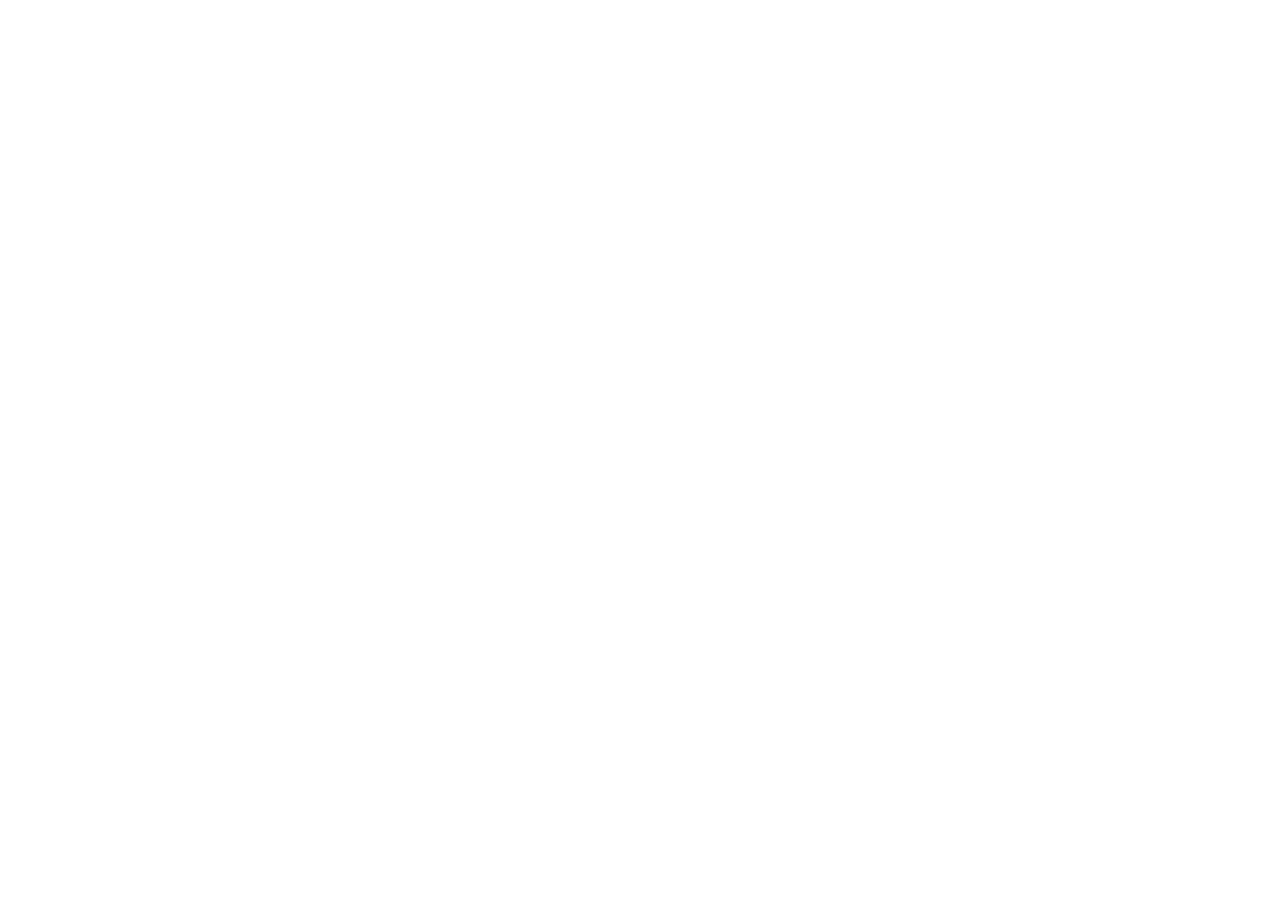
==== index.html @ 155f8c87 "estructura de html" ====
<!DOCTYPE html>
<html lang="en">
<head>
    <meta charset="UTF-8">
    <meta http-equiv="X-UA-Compatible" content="IE=edge">
    <meta name="viewport" content="width=device-width, initial-scale=1.0">
    <title>proyectoM6-DOM</title>
</head>
<body>
    
</body>
</html>
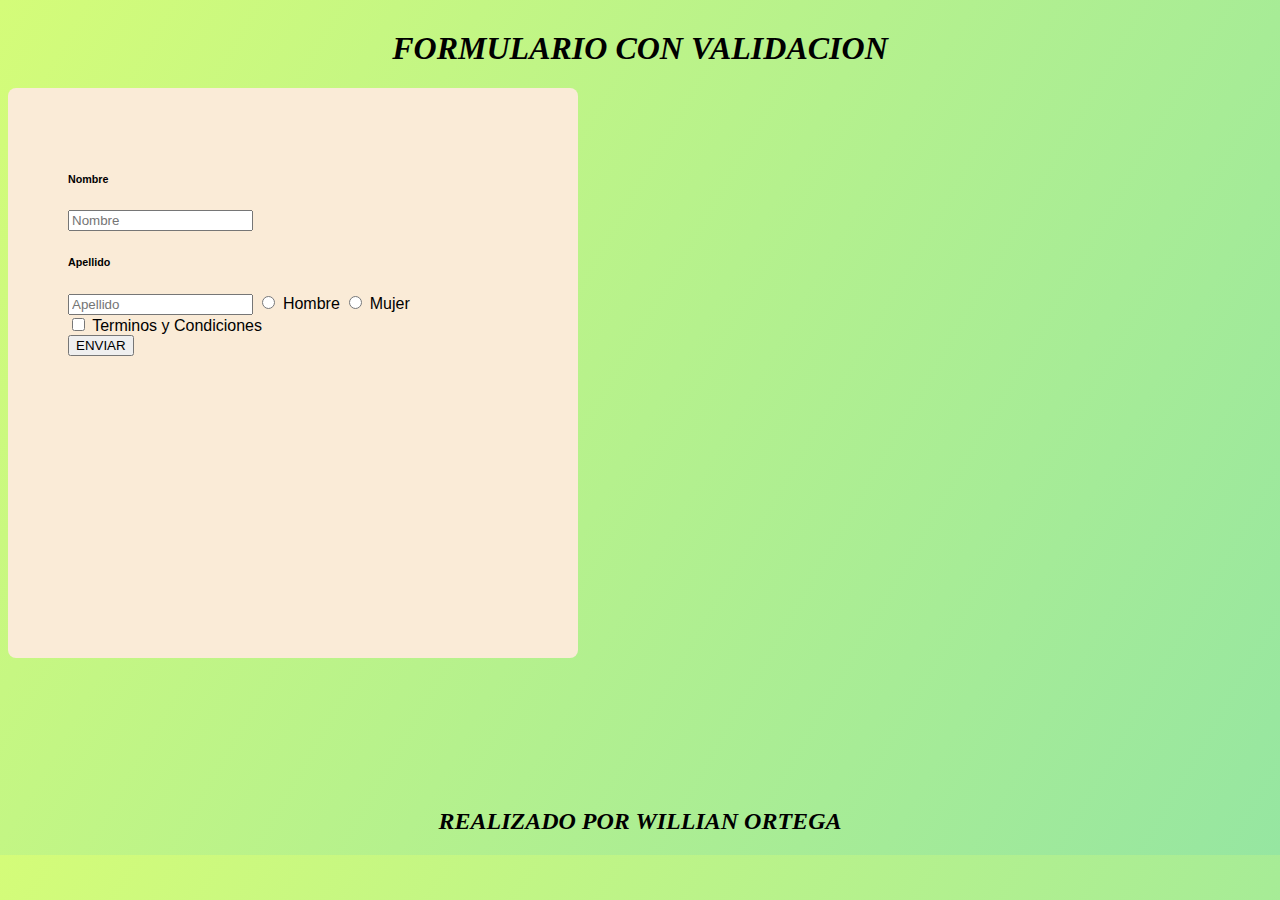
==== commit 7772720c: "diseño de pagina y estilos" ====
--- a/index.html
+++ b/index.html
@@ -5,8 +5,54 @@
     <meta http-equiv="X-UA-Compatible" content="IE=edge">
     <meta name="viewport" content="width=device-width, initial-scale=1.0">
     <title>proyectoM6-DOM</title>
+    <link href="https://cdn.jsdelivr.net/npm/bootstrap@5.2.0/dist/css/bootstrap.min.css" rel="stylesheet" integrity="sha384-gH2yIJqKdNHPEq0n4Mqa/HGKIhSkIHeL5AyhkYV8i59U5AR6csBvApHHNl/vI1Bx" crossorigin="anonymous">
+    <link rel="stylesheet" href="styles.css">
+    <script src="index.js"></script>
 </head>
 <body>
-    
+    <header>
+        <H1>FORMULARIO CON VALIDACION</H1>
+    </header>
+    <main>
+        <section class="container">
+
+            <form class="form">
+                <H6>Nombre</H6>
+                <input type="text" class="form-control" placeholder="Nombre">
+
+                <h6>Apellido</h6>
+                <input type="text" class="form-control" placeholder="Apellido">
+
+                <input class="form-check-input" type="radio" name="flexRadioDefault" id="flexRadioDefault1">
+                <label class="form-check-label" for="flexRadioDefault1">
+                    Hombre
+                  </label>
+
+                <input class="form-check-input" type="radio" name="flexRadioDefault" id="flexRadioDefault1">
+                <label class="form-check-label" for="flexRadioDefault1">
+                    Mujer
+                </label>
+
+                  <div class="form-check">
+                    <input class="form-check-input" type="checkbox" value="" id="flexCheckDefault">
+                    <label class="form-check-label" for="flexCheckDefault">
+                      Terminos y Condiciones
+                    </label>
+
+                    <div class="d-grid gap-2 col-6 mx-auto">
+
+                        <button class="btn btn-primary" type="button">ENVIAR</button>
+                        
+                    </div>
+                
+            </form>
+        </section>
+
+
+    </main>
+    <footer>
+        <h2>REALIZADO POR WILLIAN ORTEGA</h2>
+
+    </footer>
 </body>
 </html>--- a/styles.css
+++ b/styles.css
@@ -0,0 +1,52 @@
+# {
+    padding: auto;
+    margin: auto;
+    box-sizing: border-box;
+}
+
+body {
+    background-image: linear-gradient(120deg, #d4fc79 0%, #96e6a1 100%);
+}
+
+header {
+    margin-top: 30px;
+    padding: auto;
+    font-family: cursive;
+    text-align: center;
+    font-style: oblique;
+
+   }
+
+main {
+  font-family: Verdana, Geneva, Tahoma, sans-serif;
+}
+
+container{
+    display: flex;
+    justify-content: center;
+    align-items: center;
+    height: 100vh;
+}
+
+form {
+    width: 450px;
+    height: 450px;
+    background-color: antiquewhite;
+    border-radius: 8px;
+    padding: 60px;
+    margin-bottom: 150px;
+
+}
+
+forn_input {
+    margin-bottom: 150px;
+}
+
+footer {
+    margin-inline: 30px;
+    padding: auto;
+    font-family: cursive;
+    text-align: center;
+    font-style: oblique;
+
+}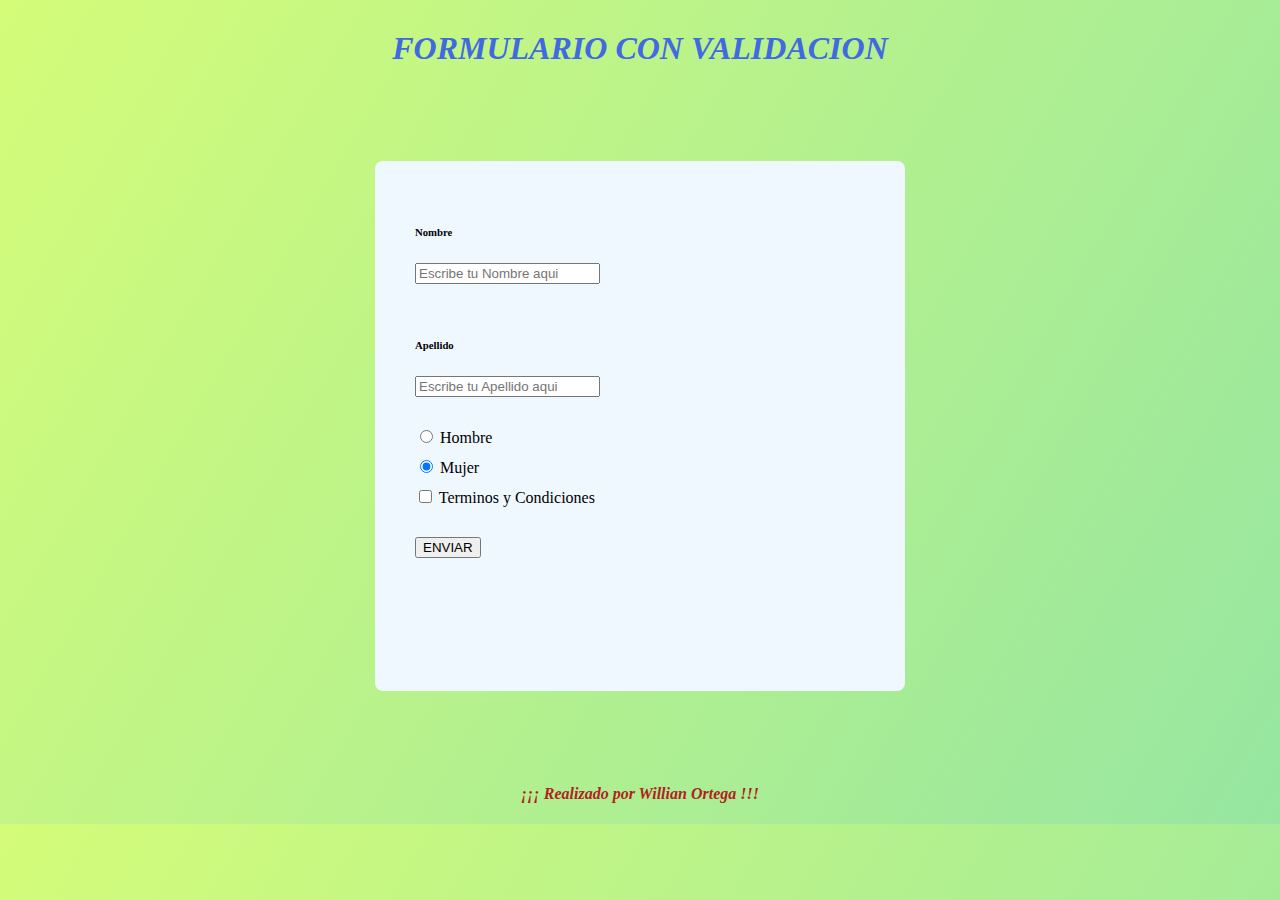
==== commit 7bc3fc12: "Diseño completo" ====
--- a/index.html
+++ b/index.html
@@ -4,55 +4,57 @@
     <meta charset="UTF-8">
     <meta http-equiv="X-UA-Compatible" content="IE=edge">
     <meta name="viewport" content="width=device-width, initial-scale=1.0">
-    <title>proyectoM6-DOM</title>
+    <title>PHILOMELA PE SAC</title>
     <link href="https://cdn.jsdelivr.net/npm/bootstrap@5.2.0/dist/css/bootstrap.min.css" rel="stylesheet" integrity="sha384-gH2yIJqKdNHPEq0n4Mqa/HGKIhSkIHeL5AyhkYV8i59U5AR6csBvApHHNl/vI1Bx" crossorigin="anonymous">
     <link rel="stylesheet" href="styles.css">
     <script src="index.js"></script>
 </head>
 <body>
+
     <header>
-        <H1>FORMULARIO CON VALIDACION</H1>
+        <H1><b>FORMULARIO CON VALIDACION</b></H1>
     </header>
-    <main>
-        <section class="container">
+
+    <section class="form_container">
 
             <form class="form">
                 <H6>Nombre</H6>
-                <input type="text" class="form-control" placeholder="Nombre">
+                <input type="text" class="form-control form_input"  placeholder="Escribe tu Nombre aqui">
 
                 <h6>Apellido</h6>
-                <input type="text" class="form-control" placeholder="Apellido">
+                <input type="text" class="form-control form_input"  placeholder="Escribe tu Apellido aqui">
+            
+                <div class="form-check1">
+                    <input class="form-check-input" type="radio" name="flexRadioDefault" id="flexRadioDefault1">
+                    <label class="form-check-label" for="flexRadioDefault1">
+                      Hombre
+                    </label>
+                  </div>
+                  <div class="form-check1">
+                    <input class="form-check-input" type="radio" name="flexRadioDefault" id="flexRadioDefault2" checked>
+                    <label class="form-check-label" for="flexRadioDefault2">
+                      Mujer
+                    </label>
+                  </div>
 
-                <input class="form-check-input" type="radio" name="flexRadioDefault" id="flexRadioDefault1">
-                <label class="form-check-label" for="flexRadioDefault1">
-                    Hombre
-                  </label>
+                <div class="form-check form_input">
+                        <input class="form-check-input" type="checkbox" value="" id="flexCheckDefault">
+                        <label class="form-check-label" for="flexCheckDefault">
+                        Terminos y Condiciones
+                        </label>
+                </div>
 
-                <input class="form-check-input" type="radio" name="flexRadioDefault" id="flexRadioDefault1">
-                <label class="form-check-label" for="flexRadioDefault1">
-                    Mujer
-                </label>
+                <div class="d-grid gap-2 col-6 mx-auto">
 
-                  <div class="form-check">
-                    <input class="form-check-input" type="checkbox" value="" id="flexCheckDefault">
-                    <label class="form-check-label" for="flexCheckDefault">
-                      Terminos y Condiciones
-                    </label>
-
-                    <div class="d-grid gap-2 col-6 mx-auto">
-
-                        <button class="btn btn-primary" type="button">ENVIAR</button>
+                <button class="btn btn-primary" type="button">ENVIAR</button>
                         
-                    </div>
-                
+                </div>
             </form>
-        </section>
-
-
-    </main>
+            
+    </section>
+ 
     <footer>
-        <h2>REALIZADO POR WILLIAN ORTEGA</h2>
-
+        <h4> <b> ¡¡¡ Realizado por Willian Ortega !!! </b></h4>
     </footer>
 </body>
 </html>--- a/styles.css
+++ b/styles.css
@@ -1,52 +1,58 @@
 # {
-    padding: auto;
-    margin: auto;
+    padding: 0;
+    margin: 0;
     box-sizing: border-box;
+    font-family: Verdana, Geneva, Tahoma, sans-serif;
+   
 }
 
 body {
     background-image: linear-gradient(120deg, #d4fc79 0%, #96e6a1 100%);
+       
+}
+
+.form_container {
+    display: flex;
+    justify-content: center;
+    align-items: center;
+    height: 75vh;
+
+}
+
+.form {
+    width: 450px;
+    height: 450px;
+    background-color: aliceblue;
+    border-radius: 8px;
+    padding: 40px;
+
+}
+
+.form_input {
+    margin-bottom: 30px;
+}
+
+.form-check1 {
+    margin-bottom: 10px;
 }
 
 header {
+    color: royalblue;
     margin-top: 30px;
+    font-family: cursive;
+    text-align: center;
+    font-style: oblique;
+    font-weight: bolder;
+
+   }
+
+footer {
+    color: firebrick;
+    margin-inline: 60px;
     padding: auto;
     font-family: cursive;
     text-align: center;
     font-style: oblique;
-
-   }
-
-main {
-  font-family: Verdana, Geneva, Tahoma, sans-serif;
-}
-
-container{
-    display: flex;
-    justify-content: center;
-    align-items: center;
-    height: 100vh;
-}
-
-form {
-    width: 450px;
-    height: 450px;
-    background-color: antiquewhite;
-    border-radius: 8px;
-    padding: 60px;
-    margin-bottom: 150px;
-
-}
-
-forn_input {
-    margin-bottom: 150px;
-}
-
-footer {
-    margin-inline: 30px;
-    padding: auto;
-    font-family: cursive;
-    text-align: center;
-    font-style: oblique;
+    font-weight: bolder;
 
 }